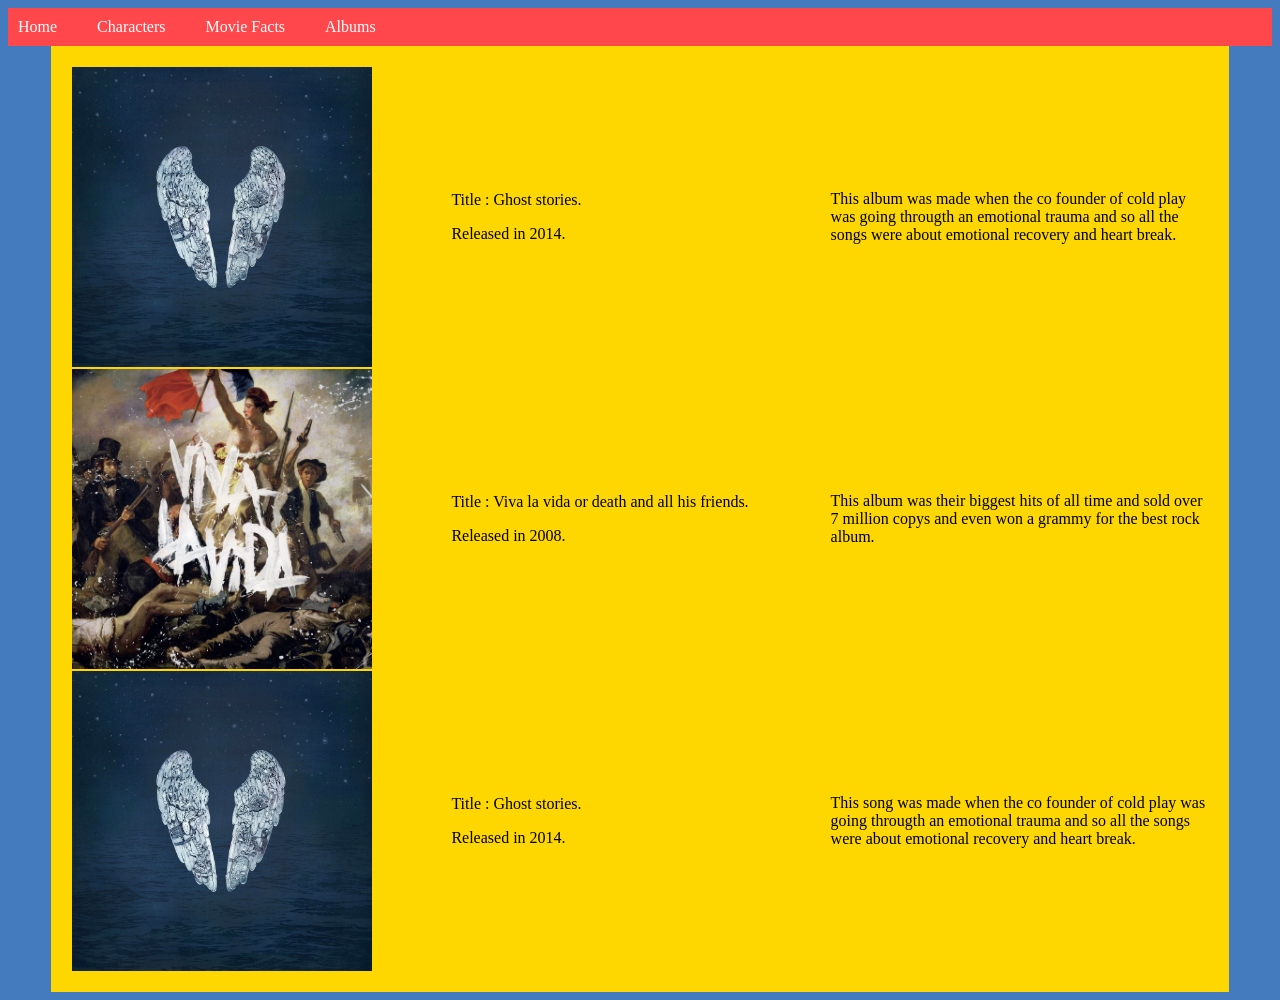
==== albums.html @ fb134a89 "Update albums.html" ====
<html>
    <head>
        <style>
            #navbar ul {
                list-style-type: none; 
                text-align: center;
                margin: 0;
                padding: 0;
                display: flex;        
                background-color: #FF474C;  
            }
                
            #navbar li {
                margin-right: 20px;    
            }
            
            #navbar a {
                text-decoration: none;
                color: white;        
                padding: 10px;         
                display: block;
            }

            #maincontent {
                padding: 20px;
                width: 90%;
                background-color: gold;
                margin-left: auto;
                margin-right: auto;
            }
            table {
                width: 100%;           /* The table must have a width */
                table-layout: fixed;   /* This forces equal column widths */
                border-collapse: collapse;
            }
                
        </style>
    </head>
    <body style="background-color:#447BBE;">
        <div id = "navbar">
          <ul>
              <li><a href="index.html">Home</a></li>
              <li><a href="assign1.html">Characters</a></li>
              <li><a href="assign2.html">Movie Facts</a></li>
              <li><a href="albums.html">Albums</a></li>
          </ul>
        </div>
        <div id= "maincontent">
            <table>
                <tr>  
                    <td>
                        <img src="ghoststories.jpg" width = "300" height = "300">
                    </td>  
                    <td>
                        <p>Title : Ghost stories.</p>
                        <p>Released in 2014.</p>
                    </td> 
                    <td>
                        <p>This album was made when the co founder of cold play was going througth an emotional trauma and so
                        all the songs were about emotional recovery and heart break.</p>
                    </td>
                </tr>
                <!-- Second row -->
                <tr>  
                    <td>
                        <img src="vivalavida.jpg" width = "300" height = "300">
                    </td>  
                    <td>
                        <p>Title : Viva la vida or death and all his friends.</p>
                        <p>Released in 2008.</p>
                    </td> 
                    <td>
                        <p>This album was their biggest hits of all time and sold over 7 million copys and even won a grammy
                        for the best rock album.</p>
                    </td>
                </tr>
                <!-- Third row -->
                <tr>  
                    <td>
                        <img src="ghoststories.jpg" width = "300" height = "300">
                    </td>  
                    <td>
                        <p>Title : Ghost stories.</p>
                        <p>Released in 2014.</p>
                    </td> 
                    <td>
                        <p>This song was made when the co founder of cold play was going througth an emotional trauma and so
                        all the songs were about emotional recovery and heart break.</p>
                    </td>
                </tr>

            </table>
        </div>
    </body>
</html>
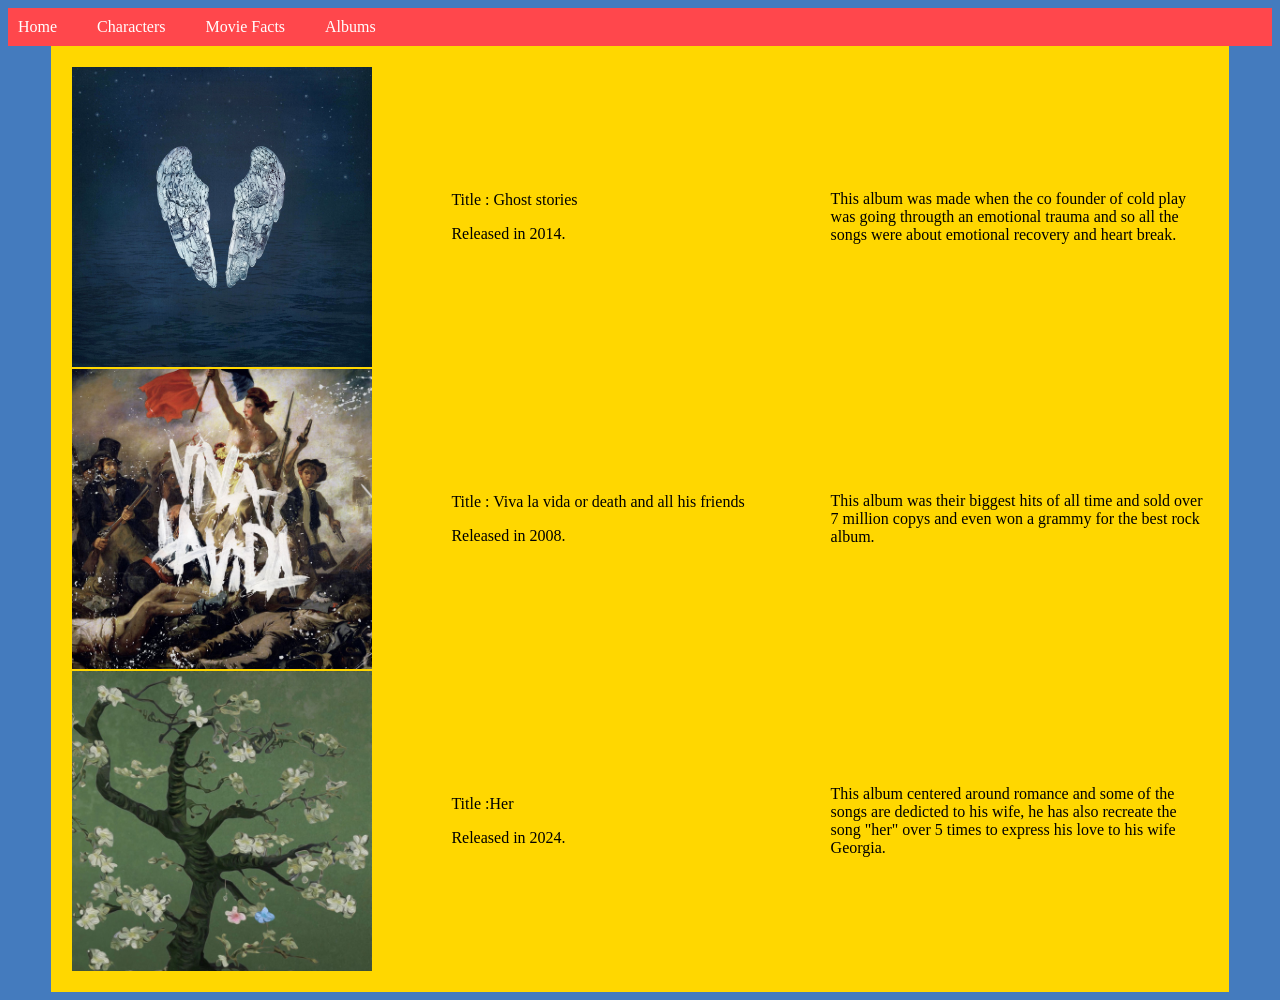
==== commit fc00ab52: "Update albums.html" ====
--- a/albums.html
+++ b/albums.html
@@ -52,7 +52,7 @@
                         <img src="ghoststories.jpg" width = "300" height = "300">
                     </td>  
                     <td>
-                        <p>Title : Ghost stories.</p>
+                        <p>Title : Ghost stories</p>
                         <p>Released in 2014.</p>
                     </td> 
                     <td>
@@ -66,7 +66,7 @@
                         <img src="vivalavida.jpg" width = "300" height = "300">
                     </td>  
                     <td>
-                        <p>Title : Viva la vida or death and all his friends.</p>
+                        <p>Title : Viva la vida or death and all his friends</p>
                         <p>Released in 2008.</p>
                     </td> 
                     <td>
@@ -77,15 +77,15 @@
                 <!-- Third row -->
                 <tr>  
                     <td>
-                        <img src="ghoststories.jpg" width = "300" height = "300">
+                        <img src="her.jpg" width = "300" height = "300">
                     </td>  
                     <td>
-                        <p>Title : Ghost stories.</p>
-                        <p>Released in 2014.</p>
+                        <p>Title :Her </p>
+                        <p>Released in 2024.</p>
                     </td> 
                     <td>
-                        <p>This song was made when the co founder of cold play was going througth an emotional trauma and so
-                        all the songs were about emotional recovery and heart break.</p>
+                        <p>This album centered around romance and some of the songs are dedicted to his wife, he has also recreate
+                        the song "her" over 5 times to express his love to his wife Georgia. </p>
                     </td>
                 </tr>
 
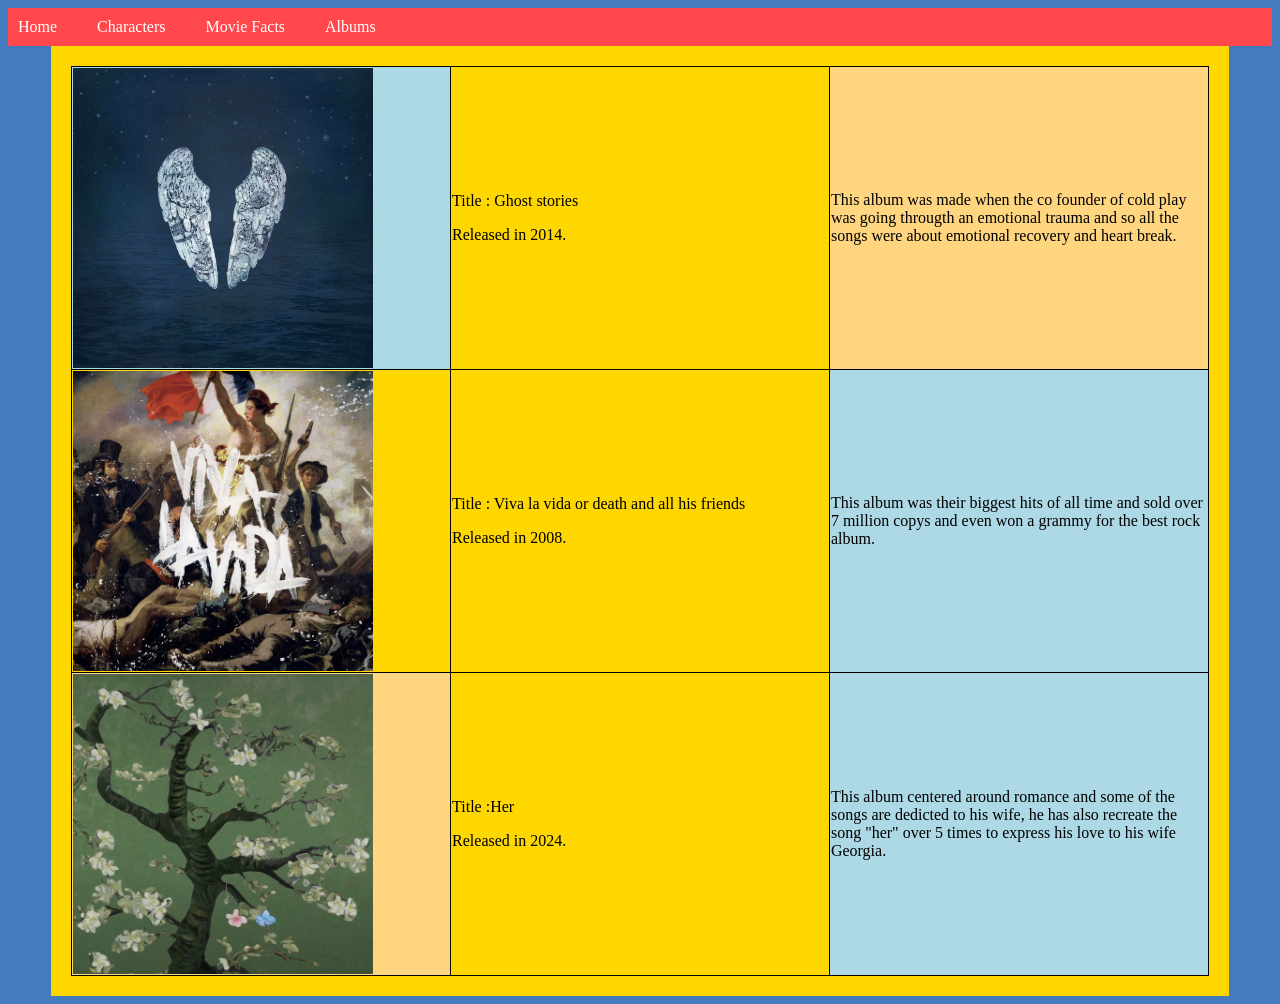
==== commit 2a55801b: "Update albums.html" ====
--- a/albums.html
+++ b/albums.html
@@ -29,8 +29,12 @@
                 margin-right: auto;
             }
             table {
-                width: 100%;           /* The table must have a width */
-                table-layout: fixed;   /* This forces equal column widths */
+                width: 100%;          
+                table-layout: fixed; 
+                border-collapse: collapse;
+            }
+            table, th, td {
+                border: 1px solid black;
                 border-collapse: collapse;
             }
                 
@@ -48,14 +52,14 @@
         <div id= "maincontent">
             <table>
                 <tr>  
-                    <td>
+                    <td style = "background-color:#ADD8E6">
                         <img src="ghoststories.jpg" width = "300" height = "300">
                     </td>  
                     <td>
                         <p>Title : Ghost stories</p>
                         <p>Released in 2014.</p>
                     </td> 
-                    <td>
+                    <td style = "background-color:#FFD580">
                         <p>This album was made when the co founder of cold play was going througth an emotional trauma and so
                         all the songs were about emotional recovery and heart break.</p>
                     </td>
@@ -65,25 +69,25 @@
                     <td>
                         <img src="vivalavida.jpg" width = "300" height = "300">
                     </td>  
-                    <td>
+                    <td >
                         <p>Title : Viva la vida or death and all his friends</p>
                         <p>Released in 2008.</p>
-                    </td> 
-                    <td>
+                    </td>
+                    <td style = "background-color:#ADD8E6">
                         <p>This album was their biggest hits of all time and sold over 7 million copys and even won a grammy
                         for the best rock album.</p>
                     </td>
                 </tr>
                 <!-- Third row -->
                 <tr>  
-                    <td>
+                    <td style = "background-color:#FFD580">
                         <img src="her.jpg" width = "300" height = "300">
                     </td>  
                     <td>
                         <p>Title :Her </p>
                         <p>Released in 2024.</p>
                     </td> 
-                    <td>
+                    <td style = "background-color:#ADD8E6">
                         <p>This album centered around romance and some of the songs are dedicted to his wife, he has also recreate
                         the song "her" over 5 times to express his love to his wife Georgia. </p>
                     </td>
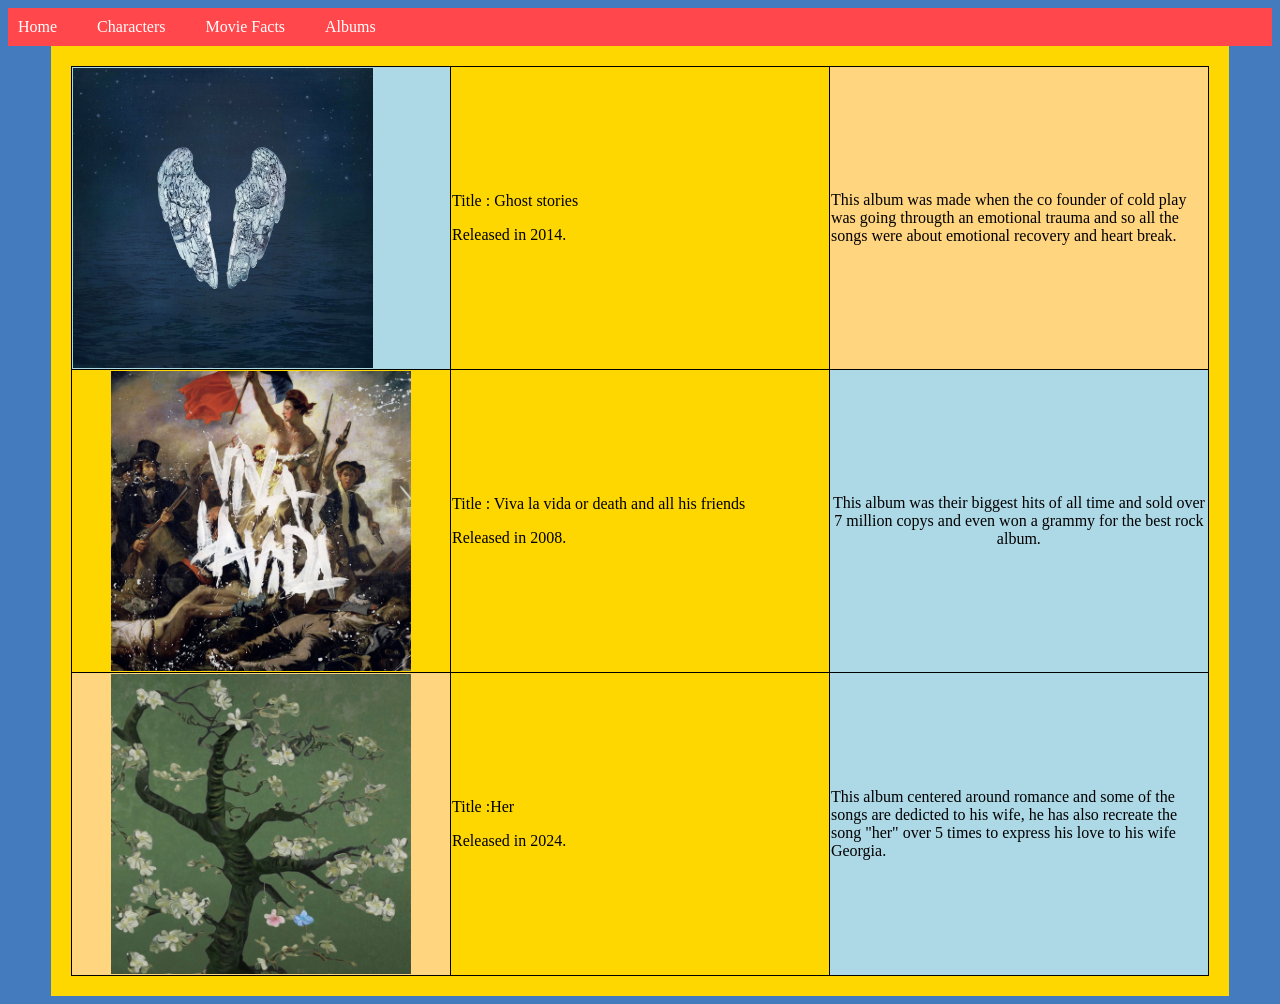
==== commit 14508f4e: "Center align album details and images" ====
--- a/albums.html
+++ b/albums.html
@@ -66,21 +66,21 @@
                 </tr>
                 <!-- Second row -->
                 <tr>  
-                    <td>
+                    <td style = "text-align:center;">
                         <img src="vivalavida.jpg" width = "300" height = "300">
                     </td>  
                     <td >
                         <p>Title : Viva la vida or death and all his friends</p>
                         <p>Released in 2008.</p>
                     </td>
-                    <td style = "background-color:#ADD8E6">
+                    <td style = "background-color:#ADD8E6;text-align:center;">
                         <p>This album was their biggest hits of all time and sold over 7 million copys and even won a grammy
                         for the best rock album.</p>
                     </td>
                 </tr>
                 <!-- Third row -->
                 <tr>  
-                    <td style = "background-color:#FFD580">
+                    <td style = "background-color:#FFD580;text-align:center;">
                         <img src="her.jpg" width = "300" height = "300">
                     </td>  
                     <td>
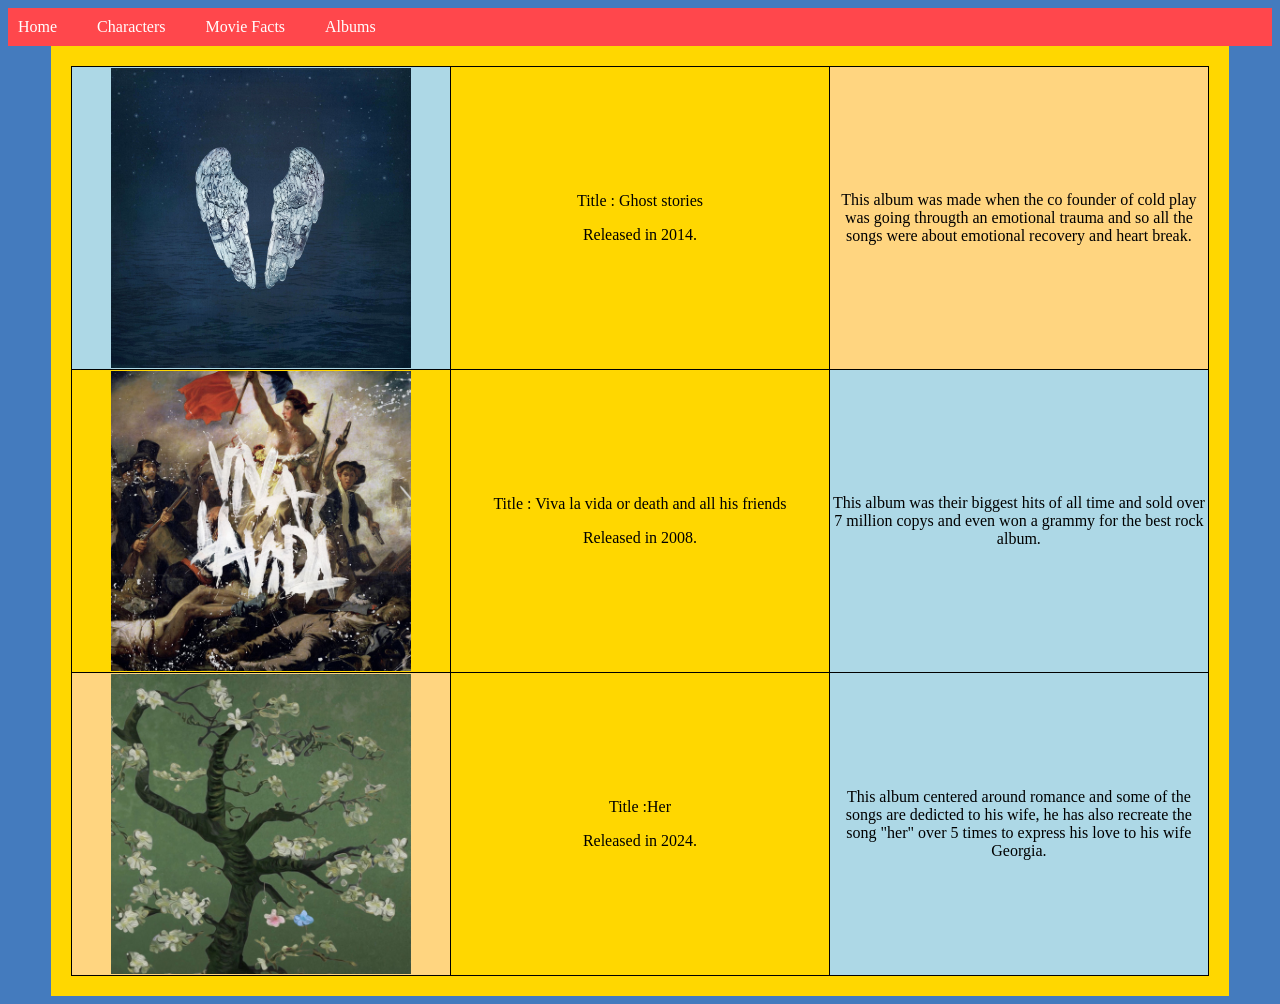
==== commit 36ff8e5e: "Update albums.html" ====
--- a/albums.html
+++ b/albums.html
@@ -36,6 +36,7 @@
             table, th, td {
                 border: 1px solid black;
                 border-collapse: collapse;
+                text-align:center;
             }
                 
         </style>
@@ -66,21 +67,21 @@
                 </tr>
                 <!-- Second row -->
                 <tr>  
-                    <td style = "text-align:center;">
+                    <td>
                         <img src="vivalavida.jpg" width = "300" height = "300">
                     </td>  
                     <td >
                         <p>Title : Viva la vida or death and all his friends</p>
                         <p>Released in 2008.</p>
                     </td>
-                    <td style = "background-color:#ADD8E6;text-align:center;">
+                    <td style = "background-color:#ADD8E6">
                         <p>This album was their biggest hits of all time and sold over 7 million copys and even won a grammy
                         for the best rock album.</p>
                     </td>
                 </tr>
                 <!-- Third row -->
                 <tr>  
-                    <td style = "background-color:#FFD580;text-align:center;">
+                    <td style = "background-color:#FFD580">
                         <img src="her.jpg" width = "300" height = "300">
                     </td>  
                     <td>
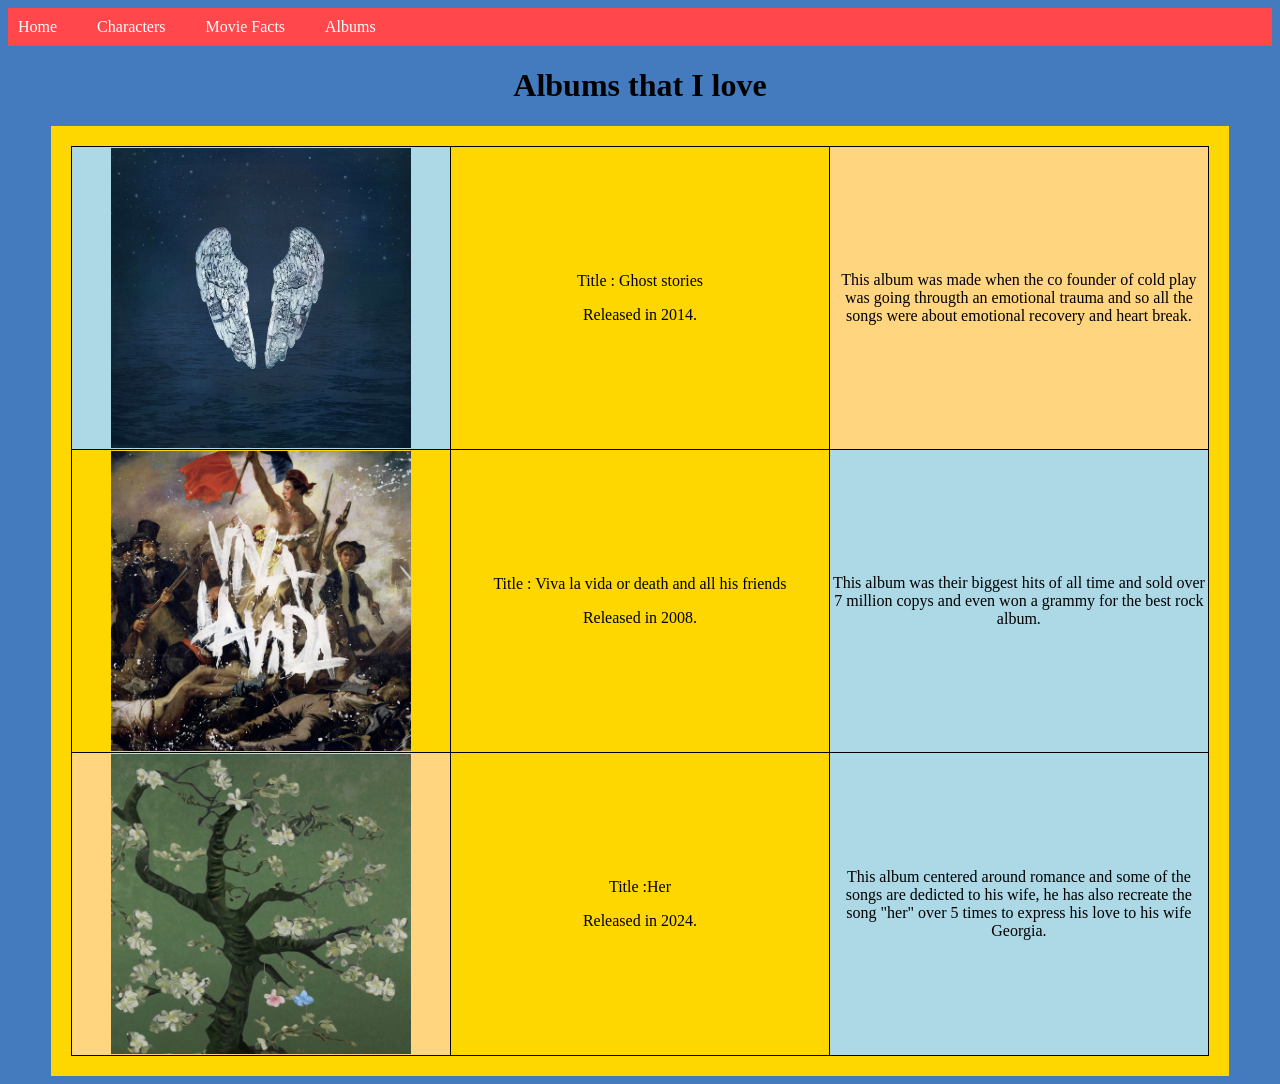
==== commit 09070d6c: "Update albums.html" ====
--- a/albums.html
+++ b/albums.html
@@ -50,6 +50,7 @@
               <li><a href="albums.html">Albums</a></li>
           </ul>
         </div>
+        <h1 style = "text-align:center;"> Albums that I love </h1>
         <div id= "maincontent">
             <table>
                 <tr>  
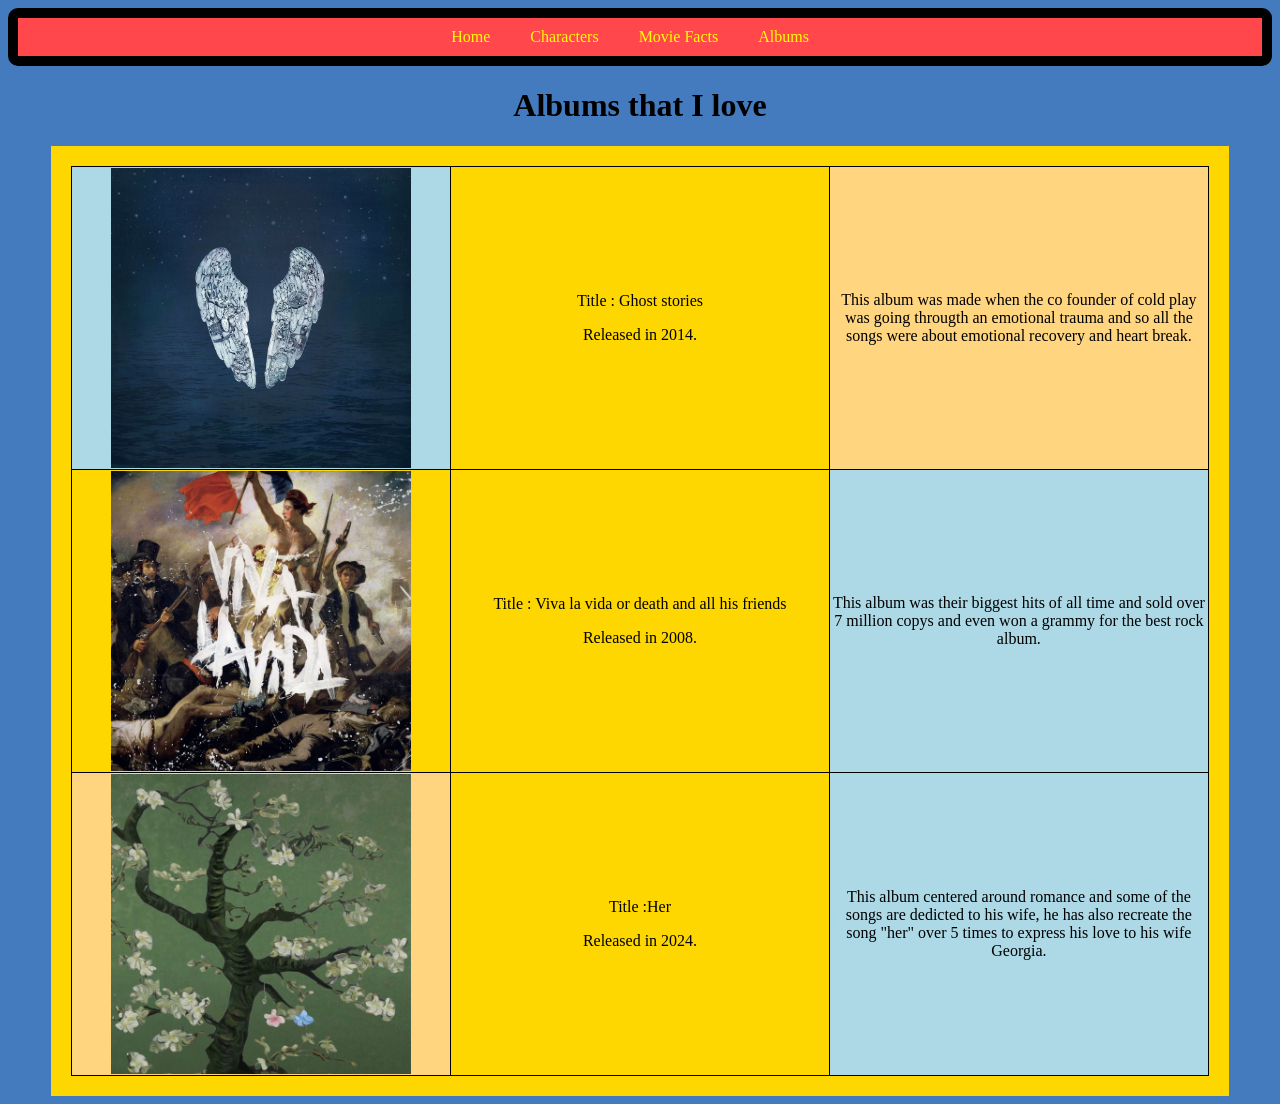
==== commit b1f8ab1c: "Update albums.html" ====
--- a/albums.html
+++ b/albums.html
@@ -3,11 +3,13 @@
         <style>
             #navbar ul {
                 list-style-type: none; 
-                text-align: center;
+                border-radius:10px;
                 margin: 0;
                 padding: 0;
-                display: flex;        
-                background-color: #FF474C;  
+                display: flex; 
+                border: 10px solid black;
+                justify-content: center;
+                background-color: #FF474C; 
             }
                 
             #navbar li {
@@ -16,7 +18,7 @@
             
             #navbar a {
                 text-decoration: none;
-                color: white;        
+                color: yellow;        
                 padding: 10px;         
                 display: block;
             }
